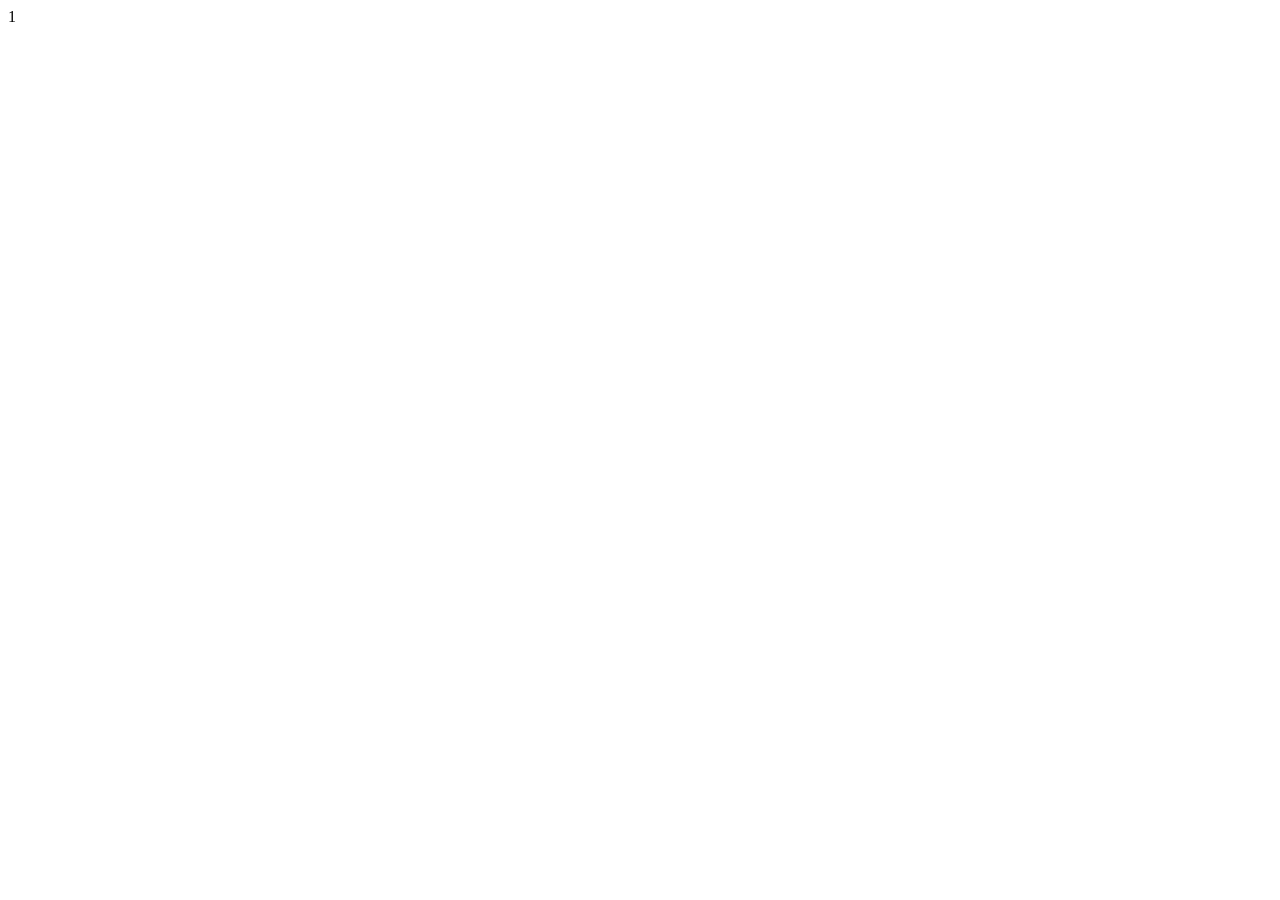
==== Lesson 3/index.html @ f627c672 "add task 3" ====
1  <!doctype html>
<html lang="en">
<head>
    <meta charset="UTF-8">
    <meta name="viewport"
          content="width=device-width, user-scalable=no, initial-scale=1.0, maximum-scale=1.0, minimum-scale=1.0">
    <meta http-equiv="X-UA-Compatible" content="ie=edge">
    <title>Document</title>
</head>
<body>

<script>
    // - За допомогою циклу for і document.write() вивести 10 блоків div c довільним текстом всередині






    // - За допомогою циклу for і document.write() вивести 10 блоків div c довільним текстом і індексом всередині
    // - За допомогою циклу while вивести в документ 20 блоків h1 c довільним текстом всередині.
    // - За допомогою циклу while вивести в документ 20 блоків h1 c довільним текстом і індексом всередині.


</script>
</body>
</html>
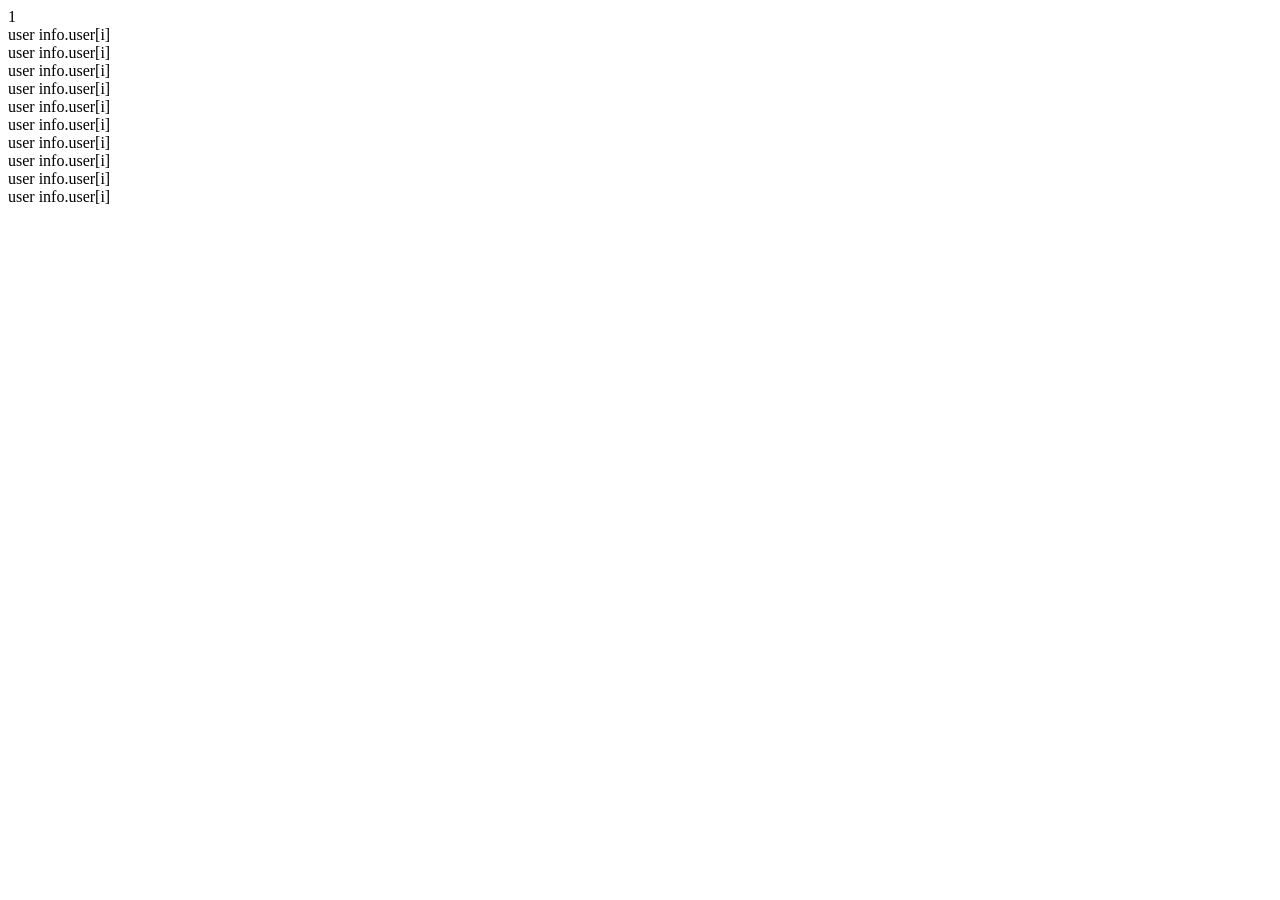
==== commit b09a04f3: "add task 3" ====
--- a/Lesson 3/index.html
+++ b/Lesson 3/index.html
@@ -12,12 +12,44 @@
 <script>
     // - За допомогою циклу for і document.write() вивести 10 блоків div c довільним текстом всередині
 
+    // let users = [
+    //     {name: 'vasya', age: 31, status: false},
+    //     {name: 'petya', age: 30, status: true},
+    //     {name: 'kolya', age: 29, status: true},
+    //     {name: 'olya', age: 28, status: false},
+    //     {name: 'max', age: 30, status: true},
+    //     {name: 'anya', age: 31, status: false},
+    //     {name: 'oleg', age: 28, status: false},
+    //     {name: 'andrey', age: 29, status: true},
+    //     {name: 'masha', age: 30, status: true},
+    //     {name: 'olya', age: 31, status: false},
+    // ];
+    //
+    // for (let i = 0; i < users.length; i++) {
+    //    document.write(`<div>user info</div>`);
+    //
+    // }
+    
+    // - За допомогою циклу for і document.write() вивести 10 блоків div c довільним текстом і індексом всередині
 
+    let users = [
+        {name: 'vasya', age: 31, status: false},
+        {name: 'petya', age: 30, status: true},
+        {name: 'kolya', age: 29, status: true},
+        {name: 'olya', age: 28, status: false},
+        {name: 'max', age: 30, status: true},
+        {name: 'anya', age: 31, status: false},
+        {name: 'oleg', age: 28, status: false},
+        {name: 'andrey', age: 29, status: true},
+        {name: 'masha', age: 30, status: true},
+        {name: 'olya', age: 31, status: false},
+    ];
 
-
-
-
-    // - За допомогою циклу for і document.write() вивести 10 блоків div c довільним текстом і індексом всередині
+    for (let i = 0; i < users.length; i++) {
+       document.write(`<div>user info.user[i]</div>`);
+        console.log(users)
+        
+    }
     // - За допомогою циклу while вивести в документ 20 блоків h1 c довільним текстом всередині.
     // - За допомогою циклу while вивести в документ 20 блоків h1 c довільним текстом і індексом всередині.
 
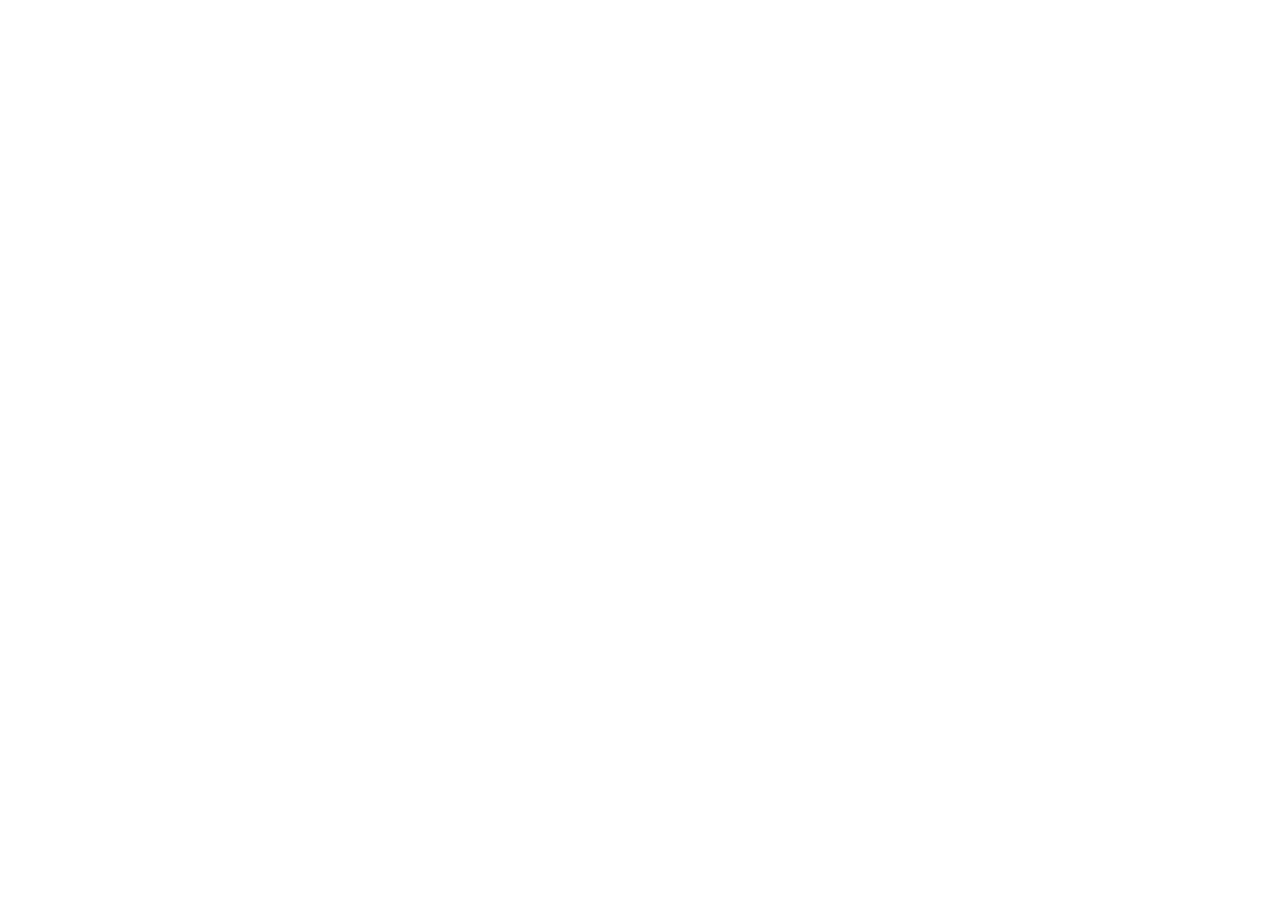
==== commit c5435c4c: "add task 3" ====
--- a/Lesson 3/index.html
+++ b/Lesson 3/index.html
@@ -1,4 +1,4 @@
-1  <!doctype html>
+ <!doctype html>
 <html lang="en">
 <head>
     <meta charset="UTF-8">
@@ -12,48 +12,53 @@
 <script>
     // - За допомогою циклу for і document.write() вивести 10 блоків div c довільним текстом всередині
 
-    // let users = [
-    //     {name: 'vasya', age: 31, status: false},
-    //     {name: 'petya', age: 30, status: true},
-    //     {name: 'kolya', age: 29, status: true},
-    //     {name: 'olya', age: 28, status: false},
-    //     {name: 'max', age: 30, status: true},
-    //     {name: 'anya', age: 31, status: false},
-    //     {name: 'oleg', age: 28, status: false},
-    //     {name: 'andrey', age: 29, status: true},
-    //     {name: 'masha', age: 30, status: true},
-    //     {name: 'olya', age: 31, status: false},
-    // ];
-    //
-    // for (let i = 0; i < users.length; i++) {
-    //    document.write(`<div>user info</div>`);
-    //
+    // for (let i = 0; i < 10; i++) {
+    //     document.write(`<div>user info</div>`);
     // }
-    
+
+
     // - За допомогою циклу for і document.write() вивести 10 блоків div c довільним текстом і індексом всередині
 
-    let users = [
-        {name: 'vasya', age: 31, status: false},
-        {name: 'petya', age: 30, status: true},
-        {name: 'kolya', age: 29, status: true},
-        {name: 'olya', age: 28, status: false},
-        {name: 'max', age: 30, status: true},
-        {name: 'anya', age: 31, status: false},
-        {name: 'oleg', age: 28, status: false},
-        {name: 'andrey', age: 29, status: true},
-        {name: 'masha', age: 30, status: true},
-        {name: 'olya', age: 31, status: false},
-    ];
+    // for (let i = 0; i < 10; i++) {
+    //     document.write('<div>user info ${i}</div>');
+    // }
 
-    for (let i = 0; i < users.length; i++) {
-       document.write(`<div>user info.user[i]</div>`);
-        console.log(users)
-        
+
+    // - За допомогою циклу while вивести в документ 20 блоків h1 c довільним текстом всередині.
+
+    // let i = 0;
+    // while (i < 20) {
+    //     document.write(`<h1><div>users info</div></h1>`)
+    //     console.log(users[i])
+    //     i++;
+    // }
+
+
+    // - За допомогою циклу while вивести в документ 20 блоків h1 c довільним текстом і індексом всередині.
+    // let a = 0;
+    // while (a <20) {
+    //     document.write(`<h1><div>users info${a} </div></h1>`)
+    //     a++;
+    // }
+
+
+    // - Використовуючи данні з масиву, за допомоги document.write та циклу
+    // побудувати структуру по шаблону
+    // Масив:
+
+    let listOfItems = [`html`, 'css', 'javascript', 'mysql', 'mongodb', 'react', 'angular', 'node.js'];
+    document.write(`<ul>`)
+
+    for (const listOfItem of listOfItems) {
+        document.write(`<li>${listOfItem}</li>`);
     }
-    // - За допомогою циклу while вивести в документ 20 блоків h1 c довільним текстом всередині.
-    // - За допомогою циклу while вивести в документ 20 блоків h1 c довільним текстом і індексом всередині.
+    document.write(`</ul>`);
 
+    Використовуючи данні з масиву, за допомоги document.write та циклу
+    побудувати структуру по шаблону
+    Великими літерами прописанні властивості об'єкту які потрібно впровадити в шаблон
 
 </script>
 </body>
-</html>+</html>
+
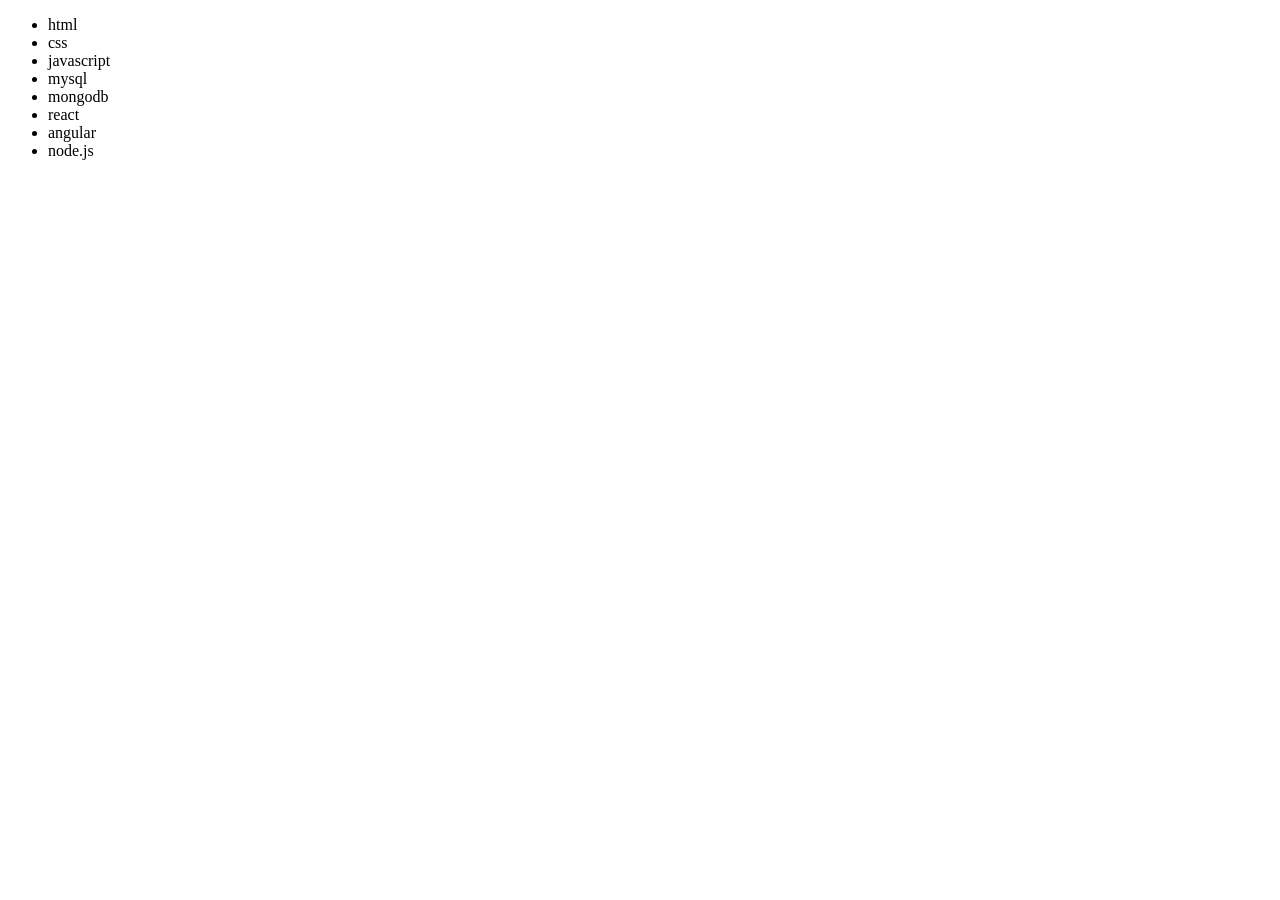
==== commit f6a1d029: "add task 3" ====
--- a/Lesson 3/index.html
+++ b/Lesson 3/index.html
@@ -54,9 +54,7 @@
     }
     document.write(`</ul>`);
 
-    Використовуючи данні з масиву, за допомоги document.write та циклу
-    побудувати структуру по шаблону
-    Великими літерами прописанні властивості об'єкту які потрібно впровадити в шаблон
+
 
 </script>
 </body>
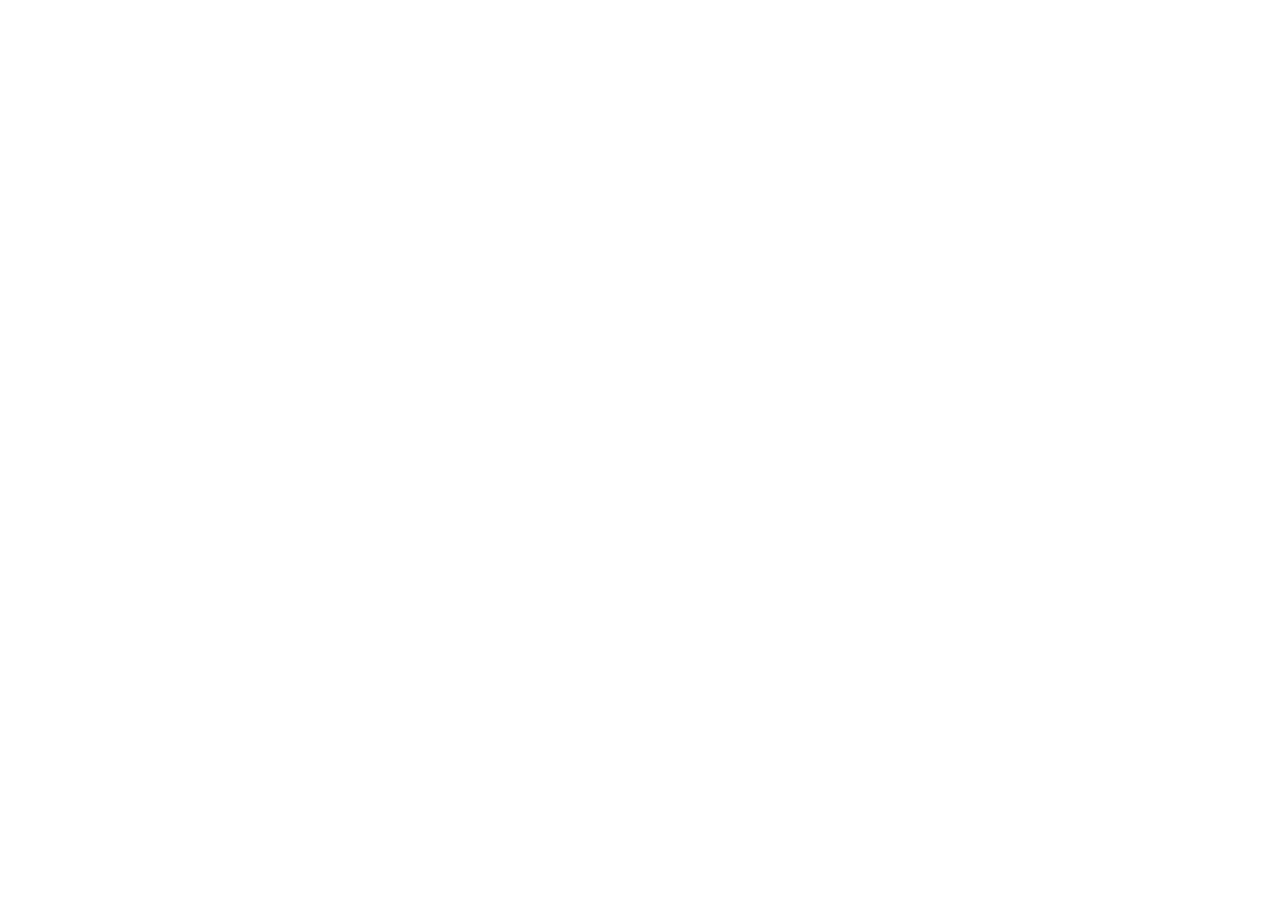
==== commit 220a554f: "add task 3" ====
--- a/Lesson 3/index.html
+++ b/Lesson 3/index.html
@@ -9,50 +9,7 @@
 </head>
 <body>
 
-<script>
-    // - За допомогою циклу for і document.write() вивести 10 блоків div c довільним текстом всередині
-
-    // for (let i = 0; i < 10; i++) {
-    //     document.write(`<div>user info</div>`);
-    // }
-
-
-    // - За допомогою циклу for і document.write() вивести 10 блоків div c довільним текстом і індексом всередині
-
-    // for (let i = 0; i < 10; i++) {
-    //     document.write('<div>user info ${i}</div>');
-    // }
-
-
-    // - За допомогою циклу while вивести в документ 20 блоків h1 c довільним текстом всередині.
-
-    // let i = 0;
-    // while (i < 20) {
-    //     document.write(`<h1><div>users info</div></h1>`)
-    //     console.log(users[i])
-    //     i++;
-    // }
-
-
-    // - За допомогою циклу while вивести в документ 20 блоків h1 c довільним текстом і індексом всередині.
-    // let a = 0;
-    // while (a <20) {
-    //     document.write(`<h1><div>users info${a} </div></h1>`)
-    //     a++;
-    // }
-
-
-    // - Використовуючи данні з масиву, за допомоги document.write та циклу
-    // побудувати структуру по шаблону
-    // Масив:
-
-    let listOfItems = [`html`, 'css', 'javascript', 'mysql', 'mongodb', 'react', 'angular', 'node.js'];
-    document.write(`<ul>`)
-
-    for (const listOfItem of listOfItems) {
-        document.write(`<li>${listOfItem}</li>`);
-    }
-    document.write(`</ul>`);
+<script src="main.three.js">
 
 
 
